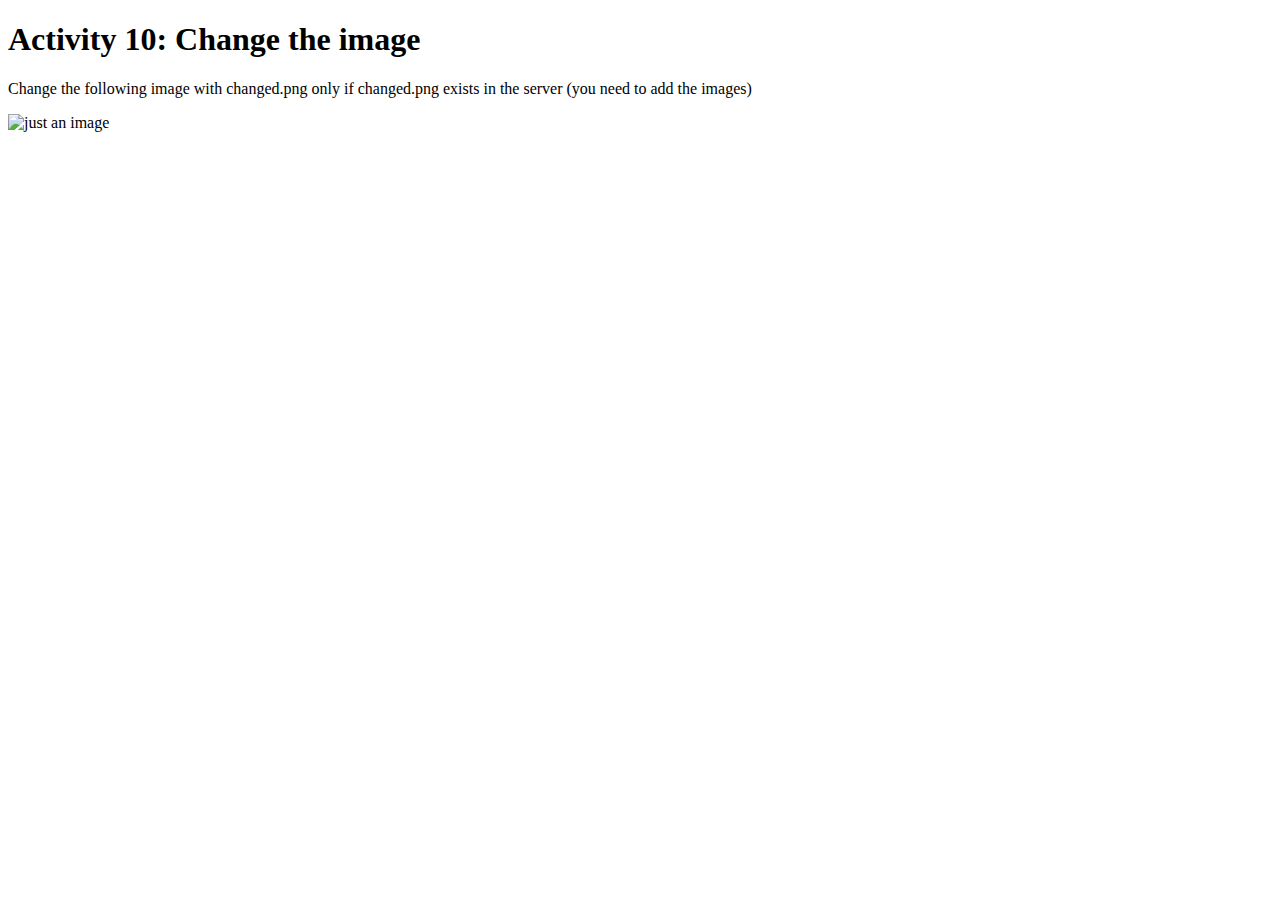
==== Activity 10/index.html @ 0daafdf0 "PreRestoActs" ====
<!doctype html>
<html lang="en">
  <head>
    <!-- Required meta tags -->
    <meta charset="utf-8">
    <meta name="viewport" content="width=device-width, initial-scale=1, shrink-to-fit=no">

    <title>Activity 10: Change the image</title>
  <link rel="stylesheet" type="text/css" href="https://www3.gobiernodecanarias.org/educacion/cau_ce/cookies/cookieconsent.min.css"/><script  type="text/javascript" src="https://www3.gobiernodecanarias.org/educacion/cau_ce/cookies/cookieconsent.min.js"></script><script type="text/javascript" src="https://www3.gobiernodecanarias.org/educacion/cau_ce/cookies/cauce_cookie.js"></script><script type="text/javascript" src="https://www3.gobiernodecanarias.org/educacion/cau_ce/estadisticasweb/scripts/piwik-base.js"></script><script type="text/javascript" src="https://www3.gobiernodecanarias.org/educacion/cau_ce/estadisticasweb/scripts/piwik-eforma.js"></script></head>
  <body>
    <h1>Activity 10: Change the image</h1>
    <p>Change the following image with changed.png only if changed.png exists in the server (you need to add the images)</p>
    <img src="./default.png" alt="just an image">
  </body>
  <script src="main.js"></script>
</html>
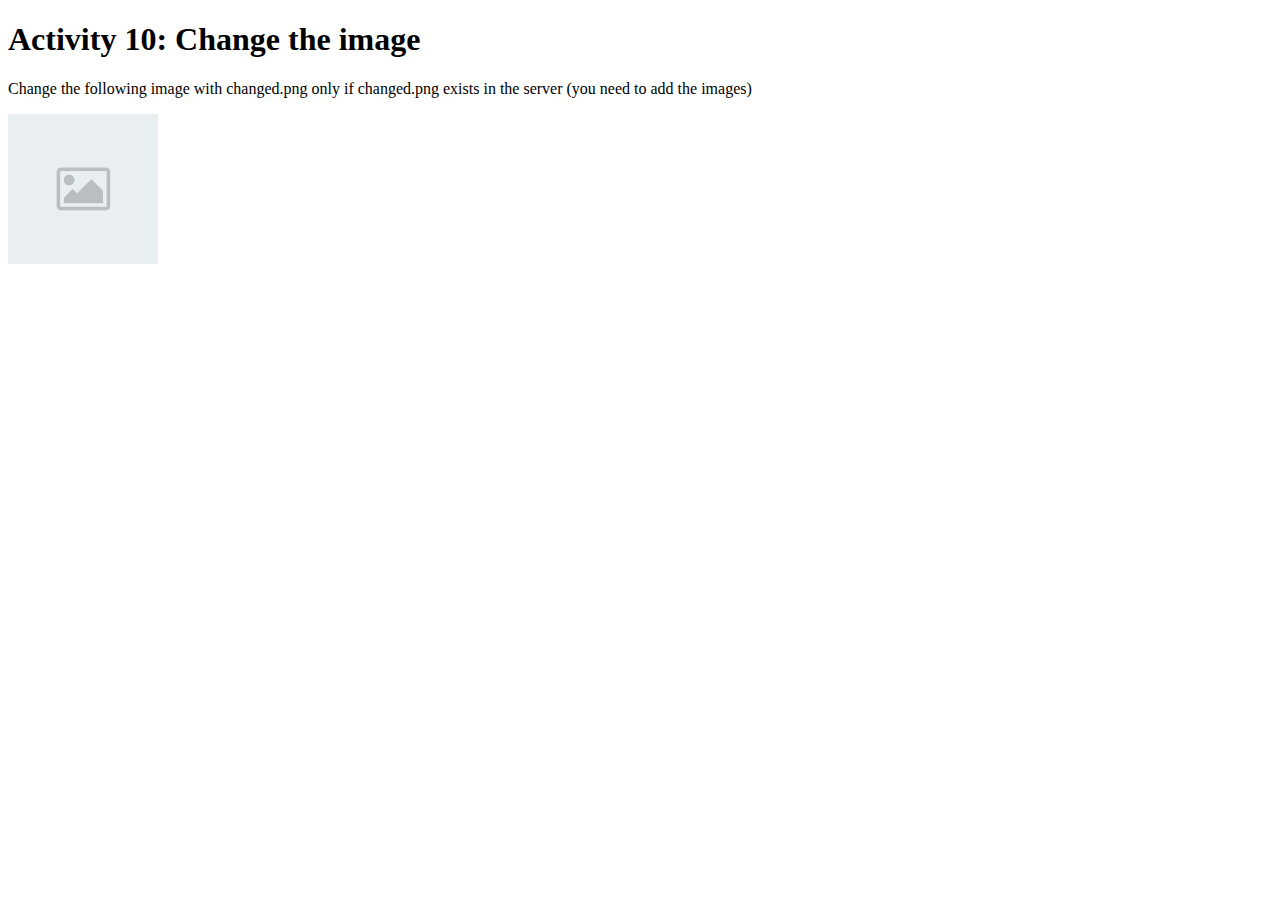
==== commit 51b33cb1: "PreRestoActs3" ====
--- a/Activity 10/index.html
+++ b/Activity 10/index.html
@@ -6,11 +6,10 @@
     <meta name="viewport" content="width=device-width, initial-scale=1, shrink-to-fit=no">
 
     <title>Activity 10: Change the image</title>
-  <link rel="stylesheet" type="text/css" href="https://www3.gobiernodecanarias.org/educacion/cau_ce/cookies/cookieconsent.min.css"/><script  type="text/javascript" src="https://www3.gobiernodecanarias.org/educacion/cau_ce/cookies/cookieconsent.min.js"></script><script type="text/javascript" src="https://www3.gobiernodecanarias.org/educacion/cau_ce/cookies/cauce_cookie.js"></script><script type="text/javascript" src="https://www3.gobiernodecanarias.org/educacion/cau_ce/estadisticasweb/scripts/piwik-base.js"></script><script type="text/javascript" src="https://www3.gobiernodecanarias.org/educacion/cau_ce/estadisticasweb/scripts/piwik-eforma.js"></script></head>
+  </head>
   <body>
     <h1>Activity 10: Change the image</h1>
     <p>Change the following image with changed.png only if changed.png exists in the server (you need to add the images)</p>
     <img src="./default.png" alt="just an image">
   </body>
-  <script src="main.js"></script>
 </html>
